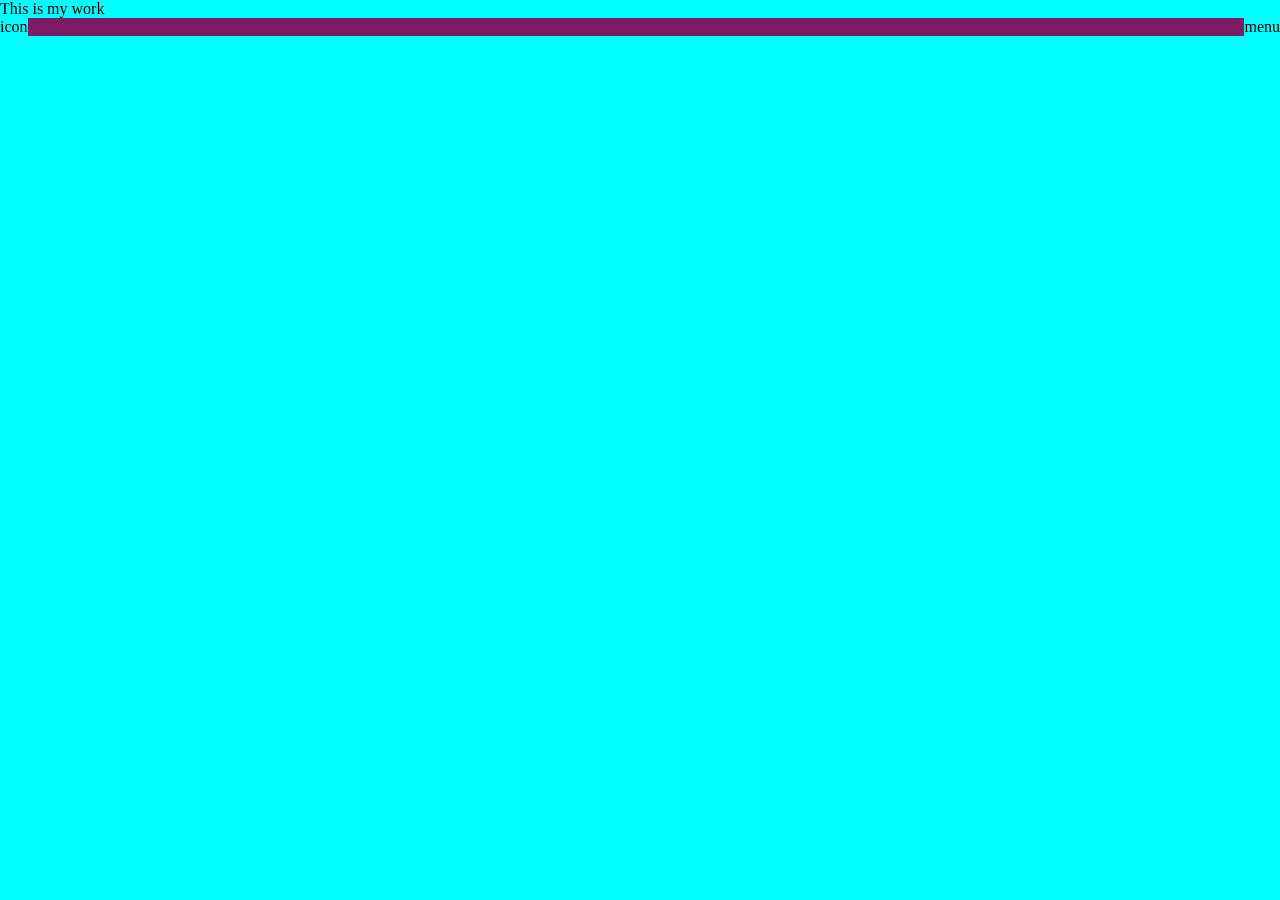
==== sample.html @ ebf204e8 "Added flex" ====
<!DOCTYPE html>
<html lang="en">
<head>
    <meta charset="UTF-8">
    <meta name="viewport" content="width=device-width, initial-scale=1.0">
    <title>Flex box</title>
    <link rel="stylesheet" href="style.css">
</head>
<body>
    <div class="container">
        <p>
            This is my work
        </p>
        <div class="child">
            <div><p>icon</p></div>
            <div><p>menu</p></div>
        </div>
    </div>
  
    



























</body>
</html>
---- style.css ----
*{
   margin: 0;
   padding: 0;
    background-color: oklab(90.54100000000001% -0.14945 -0.0395);

}
h1{
    color: rgb(7, 69, 105);
}
img{
    width:200px;
 }
 
 .swimming{
    color: hsl(313, 97%, 61%);
 }
 
 .hobbies{
    color: #b81f92;
 }
 
 .colors{
    color: #b81f92;
 }


.first{
   border-style: dotted;
   margin: 10px 15px;
   padding: 30px;
}

/*My flexbox properties*/

.child{
   background-color: oklab(41.544% 0.14561 -0.052);
   display: flex;
   /*flex-direction: row;*/
   /*gap: 10px;*/
   justify-content: space-between;
}
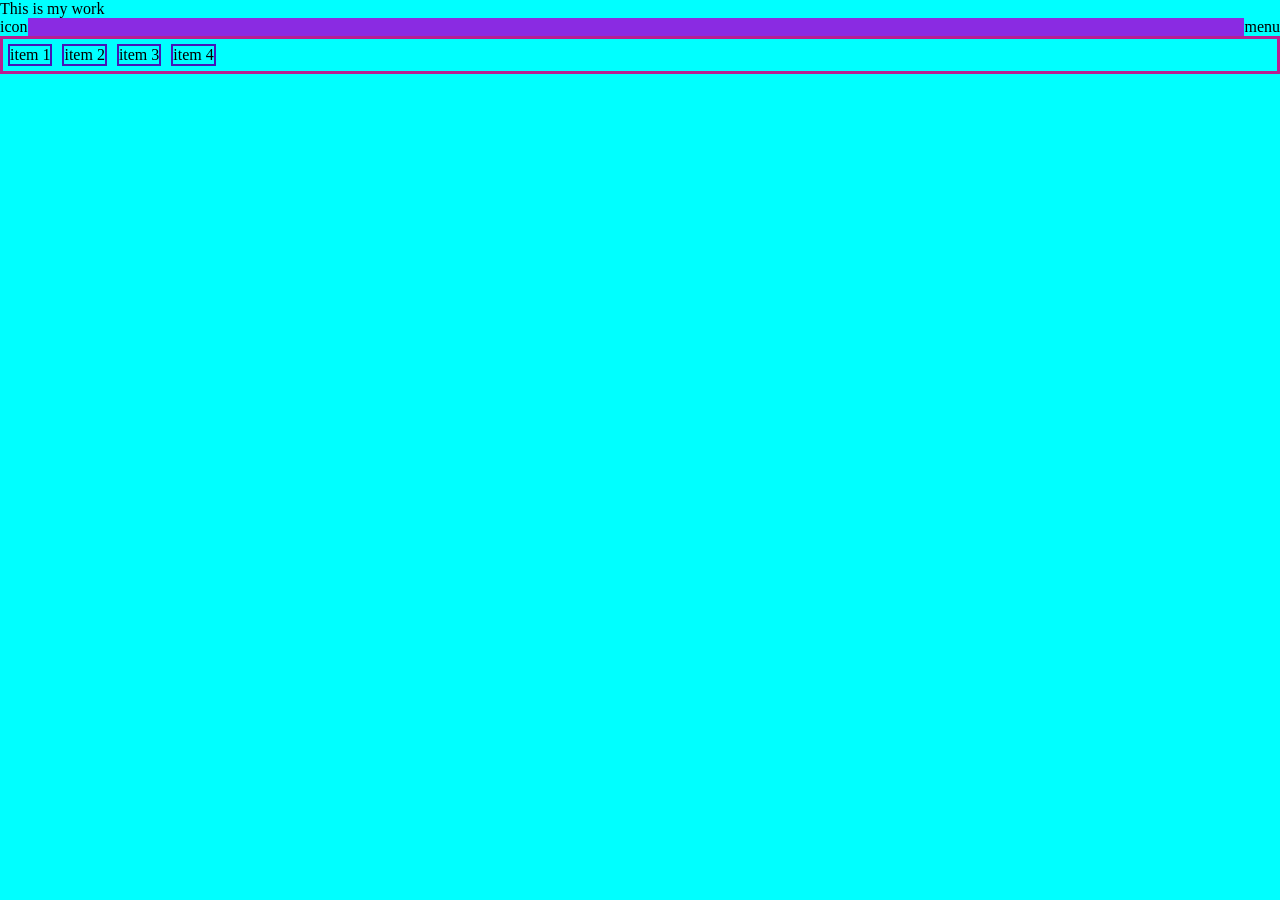
==== commit a6dfdf8a: "flex box" ====
--- a/sample.html
+++ b/sample.html
@@ -15,6 +15,18 @@
             <div><p>icon</p></div>
             <div><p>menu</p></div>
         </div>
+        <!--blue container-->
+        <div class="blue-container">
+             <div class="Flex-items">item 1</div>
+             <div class="Flex-items">item 2</div>
+             <div class="Flex-items">item 3</div>
+             <div class="Flex-items">item 4</div>
+        </div> 
+        
+
+
+        <!--last container-->
+        <div></div>
     </div>
   
     
--- a/style.css
+++ b/style.css
@@ -30,12 +30,21 @@
    padding: 30px;
 }
 
-/*My flexbox properties*/
+.child{
+   background-color: blueviolet;
+   display: flex;
+   /* flex-direction:row; */
+   justify-content: space-between;
+}
 
-.child{
-   background-color: oklab(41.544% 0.14561 -0.052);
+/* blue container */
+.blue-container{
+   border:3px hwb(315 12% 28%) solid; 
    display: flex;
-   /*flex-direction: row;*/
-   /*gap: 10px;*/
-   justify-content: space-between;
+   flex-direction: row;
+}
+
+.Flex-items{
+   border:2px lab(26.27% 51.93 -76.93) solid;
+   margin:5px ;
 }
